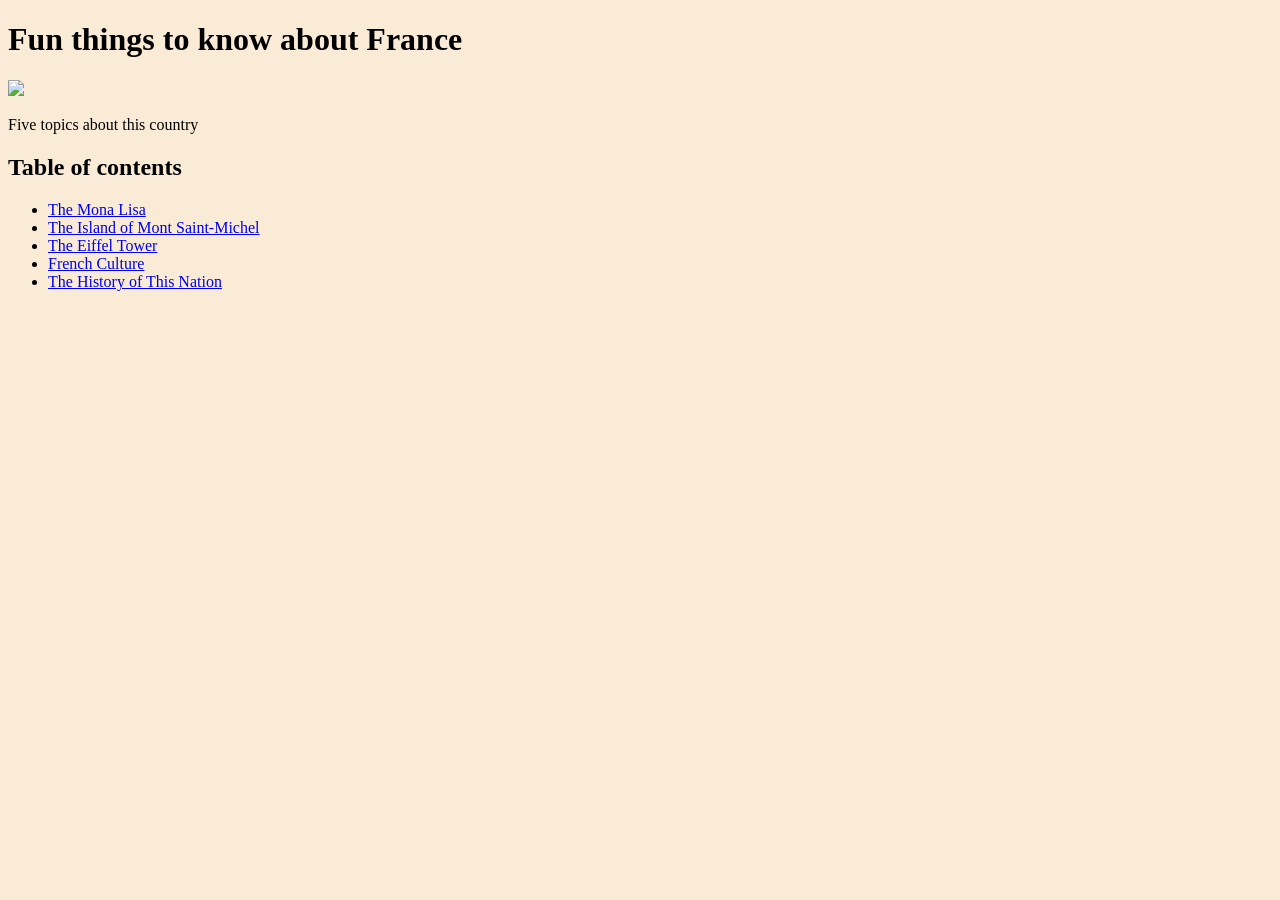
==== index.html @ 3f3578aa "message 2" ====
<!DOCTYPE html>
<html>
    <head>
        <meta charset="utf-8">
        <title>Final summer project</title>
    </head>
    <style>
        body{
            background-color:antiquewhite;
        }
    </style>
    <body> 
    <h1>Fun things to know about France</h1>  
    <img src="https://encrypted-tbn0.gstatic.com/images?q=tbn:ANd9GcRs5jKYo6ftQwOyBQ_9JNnbMcrs1tGzgoKl_YRuZYqIBg&s" width="200">
    <p>Five topics about this country</p>
    <h2>Table of contents</h2>

    <ul>
        
        <li><a href="monaLisa.html">The Mona Lisa</a></li>
        <li><a href="montIsland.html">The Island of Mont Saint-Michel</a></li>
        <li><a href="tower.html">The Eiffel Tower</a></li>
        <li><a href="culture.html">French Culture</a></li>
        <li><a href="history.html">The History of This Nation</a></li>
    </ul>
    </body>
</html>
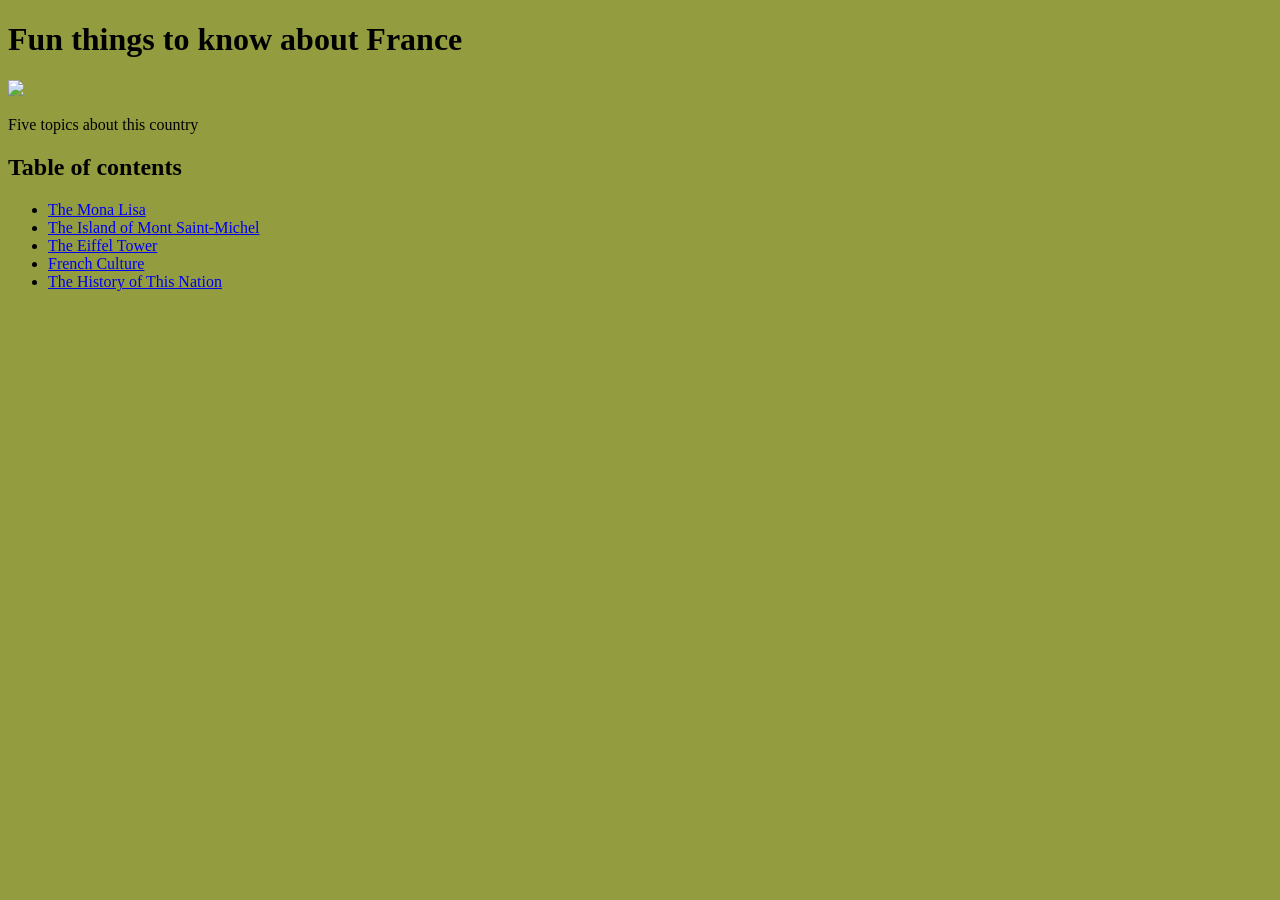
==== commit c15114d4: "styler" ====
--- a/index.html
+++ b/index.html
@@ -3,12 +3,9 @@
     <head>
         <meta charset="utf-8">
         <title>Final summer project</title>
+        <link rel="stylesheet" href="style.css">
     </head>
-    <style>
-        body{
-            background-color:antiquewhite;
-        }
-    </style>
+
     <body> 
     <h1>Fun things to know about France</h1>  
     <img src="https://encrypted-tbn0.gstatic.com/images?q=tbn:ANd9GcRs5jKYo6ftQwOyBQ_9JNnbMcrs1tGzgoKl_YRuZYqIBg&s" width="200">
--- a/style.css
+++ b/style.css
@@ -0,0 +1,7 @@
+    body{
+     background-color:rgb(147, 156, 63);
+}
+    .e{
+    position: absolute;
+    margin-top: 100px;
+}
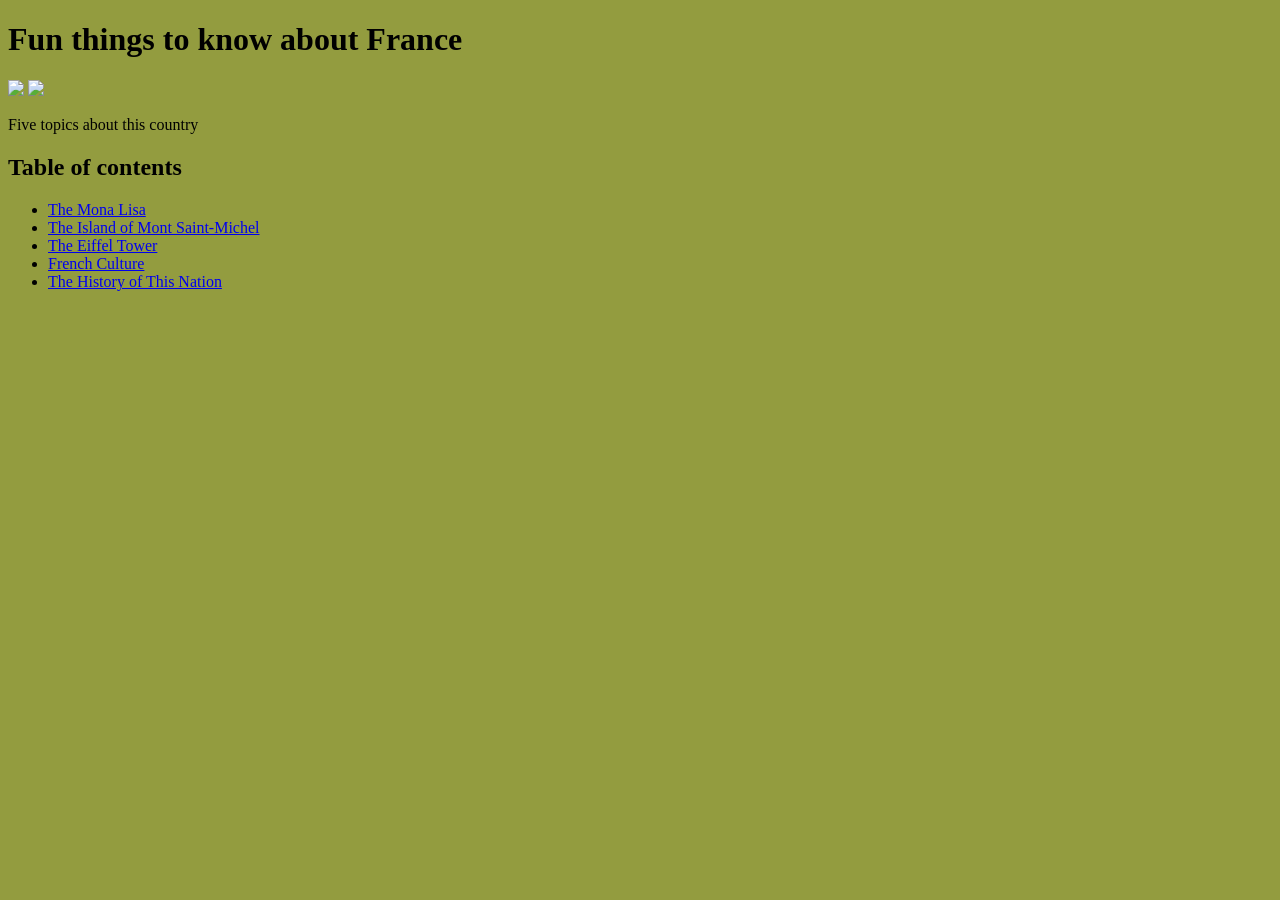
==== commit 10835c8a: "fun change" ====
--- a/index.html
+++ b/index.html
@@ -9,6 +9,7 @@
     <body> 
     <h1>Fun things to know about France</h1>  
     <img src="https://encrypted-tbn0.gstatic.com/images?q=tbn:ANd9GcRs5jKYo6ftQwOyBQ_9JNnbMcrs1tGzgoKl_YRuZYqIBg&s" width="200">
+    <img src="https://img.a.transfermarkt.technology/portrait/big/342229-1682683695.jpg?lm=1" width="200">
     <p>Five topics about this country</p>
     <h2>Table of contents</h2>
 
--- a/style.css
+++ b/style.css
@@ -3,5 +3,5 @@
 }
     .e{
     position: absolute;
-    margin-top: 100px;
+    margin-top: 10px;
 }
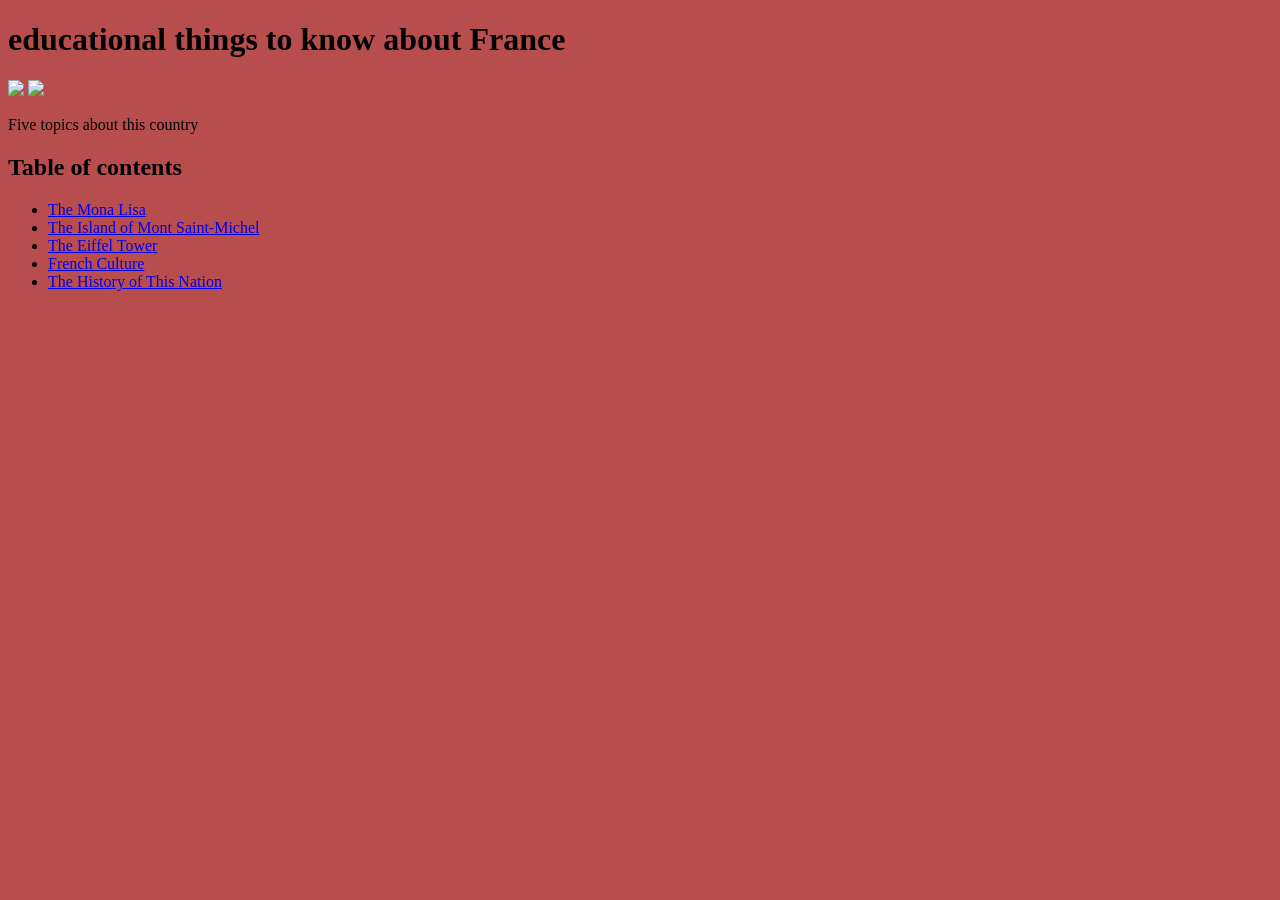
==== commit 59999f00: "All done" ====
--- a/index.html
+++ b/index.html
@@ -7,7 +7,7 @@
     </head>
 
     <body> 
-    <h1>Fun things to know about France</h1>  
+    <h1>educational things to know about France</h1>  
     <img src="https://encrypted-tbn0.gstatic.com/images?q=tbn:ANd9GcRs5jKYo6ftQwOyBQ_9JNnbMcrs1tGzgoKl_YRuZYqIBg&s" width="200">
     <img src="https://img.a.transfermarkt.technology/portrait/big/342229-1682683695.jpg?lm=1" width="200">
     <p>Five topics about this country</p>
--- a/style.css
+++ b/style.css
@@ -1,5 +1,5 @@
     body{
-     background-color:rgb(147, 156, 63);
+     background-color:rgb(184, 77, 77);
 }
     .e{
     position: absolute;
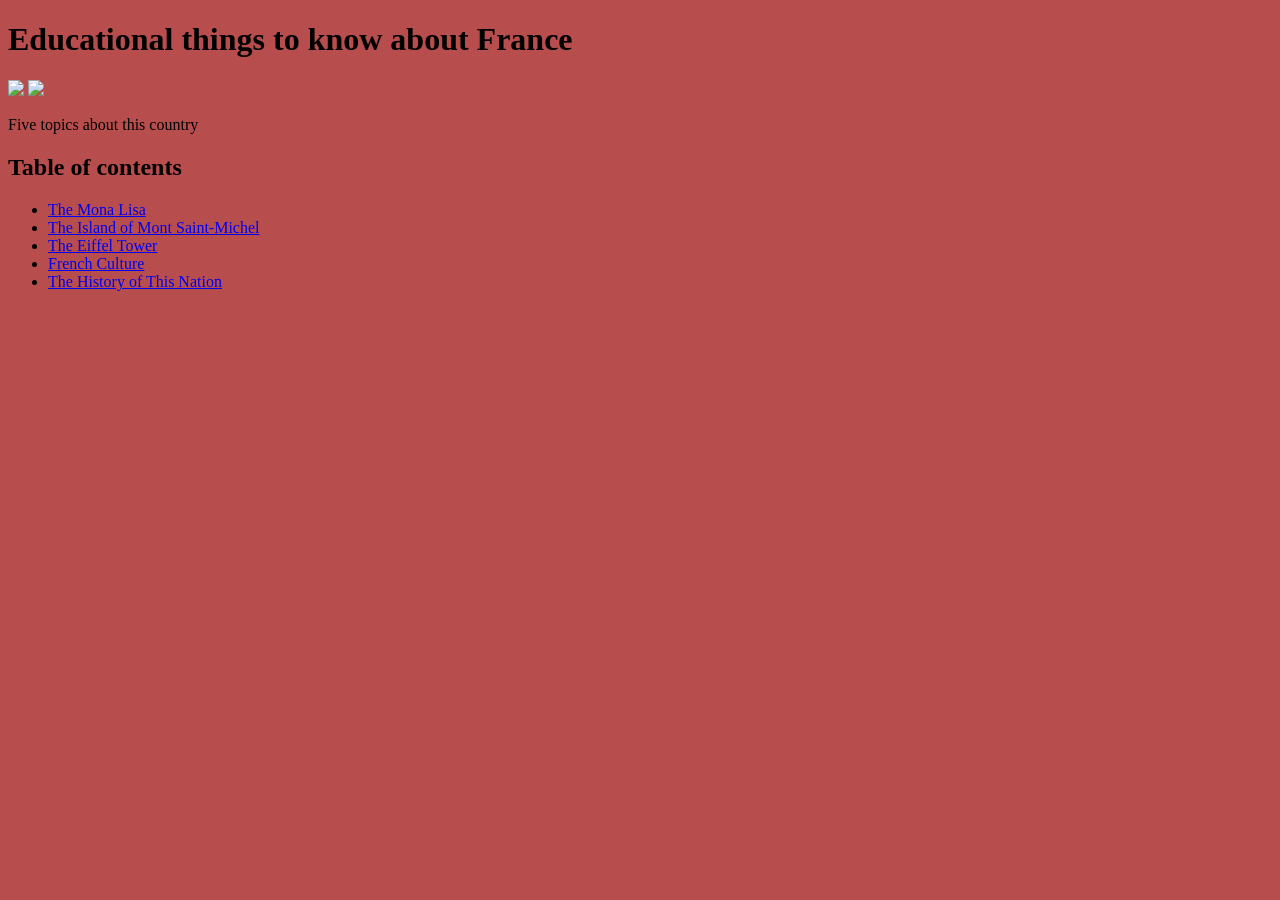
==== commit f03c3c6e: "organization" ====
--- a/index.html
+++ b/index.html
@@ -7,7 +7,7 @@
     </head>
 
     <body> 
-    <h1>educational things to know about France</h1>  
+    <h1>Educational things to know about France</h1>  
     <img src="https://encrypted-tbn0.gstatic.com/images?q=tbn:ANd9GcRs5jKYo6ftQwOyBQ_9JNnbMcrs1tGzgoKl_YRuZYqIBg&s" width="200">
     <img src="https://img.a.transfermarkt.technology/portrait/big/342229-1682683695.jpg?lm=1" width="200">
     <p>Five topics about this country</p>
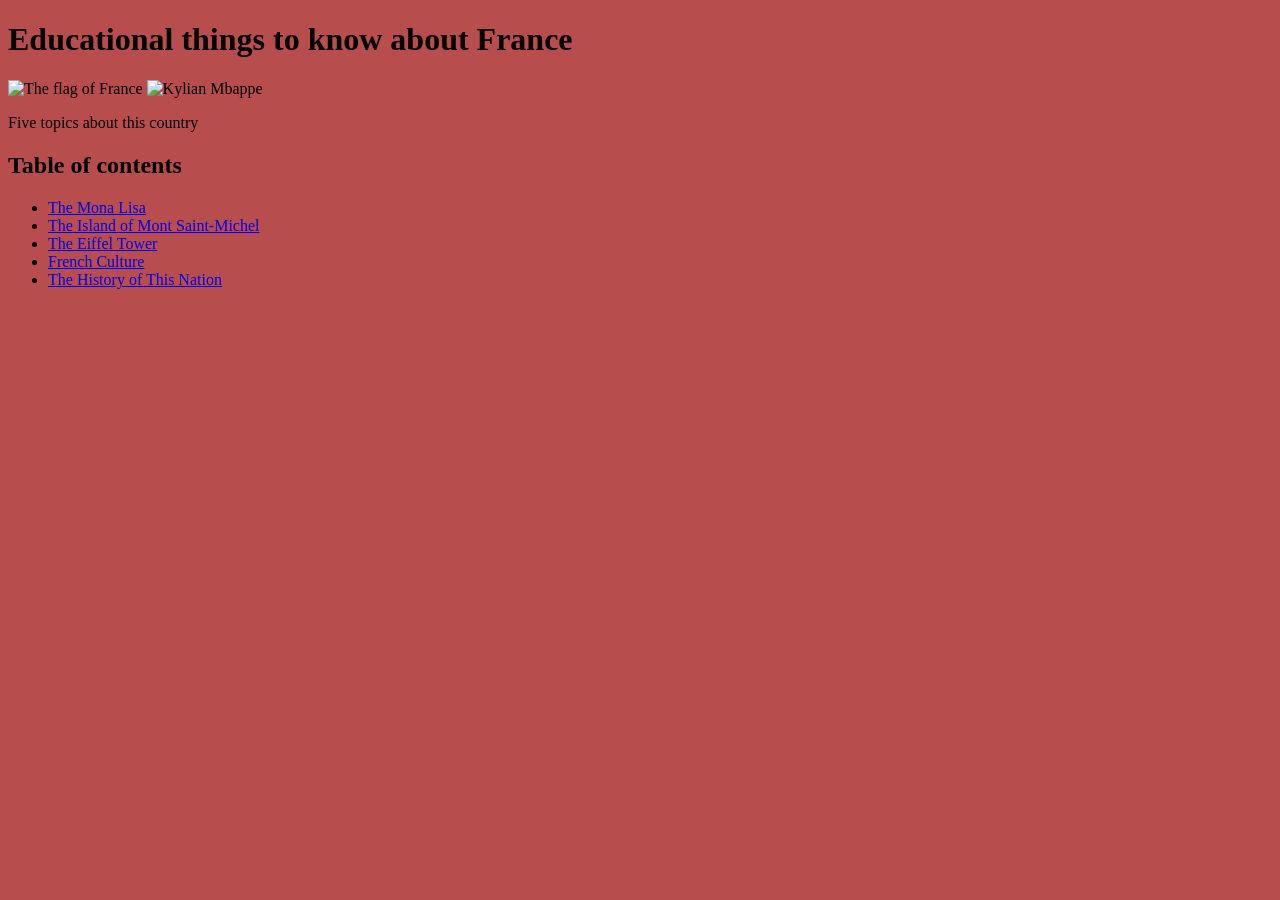
==== commit c27d8762: "Alt text included" ====
--- a/index.html
+++ b/index.html
@@ -8,8 +8,8 @@
 
     <body> 
     <h1>Educational things to know about France</h1>  
-    <img src="https://encrypted-tbn0.gstatic.com/images?q=tbn:ANd9GcRs5jKYo6ftQwOyBQ_9JNnbMcrs1tGzgoKl_YRuZYqIBg&s" width="200">
-    <img src="https://img.a.transfermarkt.technology/portrait/big/342229-1682683695.jpg?lm=1" width="200">
+    <img src="https://encrypted-tbn0.gstatic.com/images?q=tbn:ANd9GcRs5jKYo6ftQwOyBQ_9JNnbMcrs1tGzgoKl_YRuZYqIBg&s" alt="The flag of France" width="200">
+    <img src="https://img.a.transfermarkt.technology/portrait/big/342229-1682683695.jpg?lm=1" alt="Kylian Mbappe" width="200">
     <p>Five topics about this country</p>
     <h2>Table of contents</h2>
 
